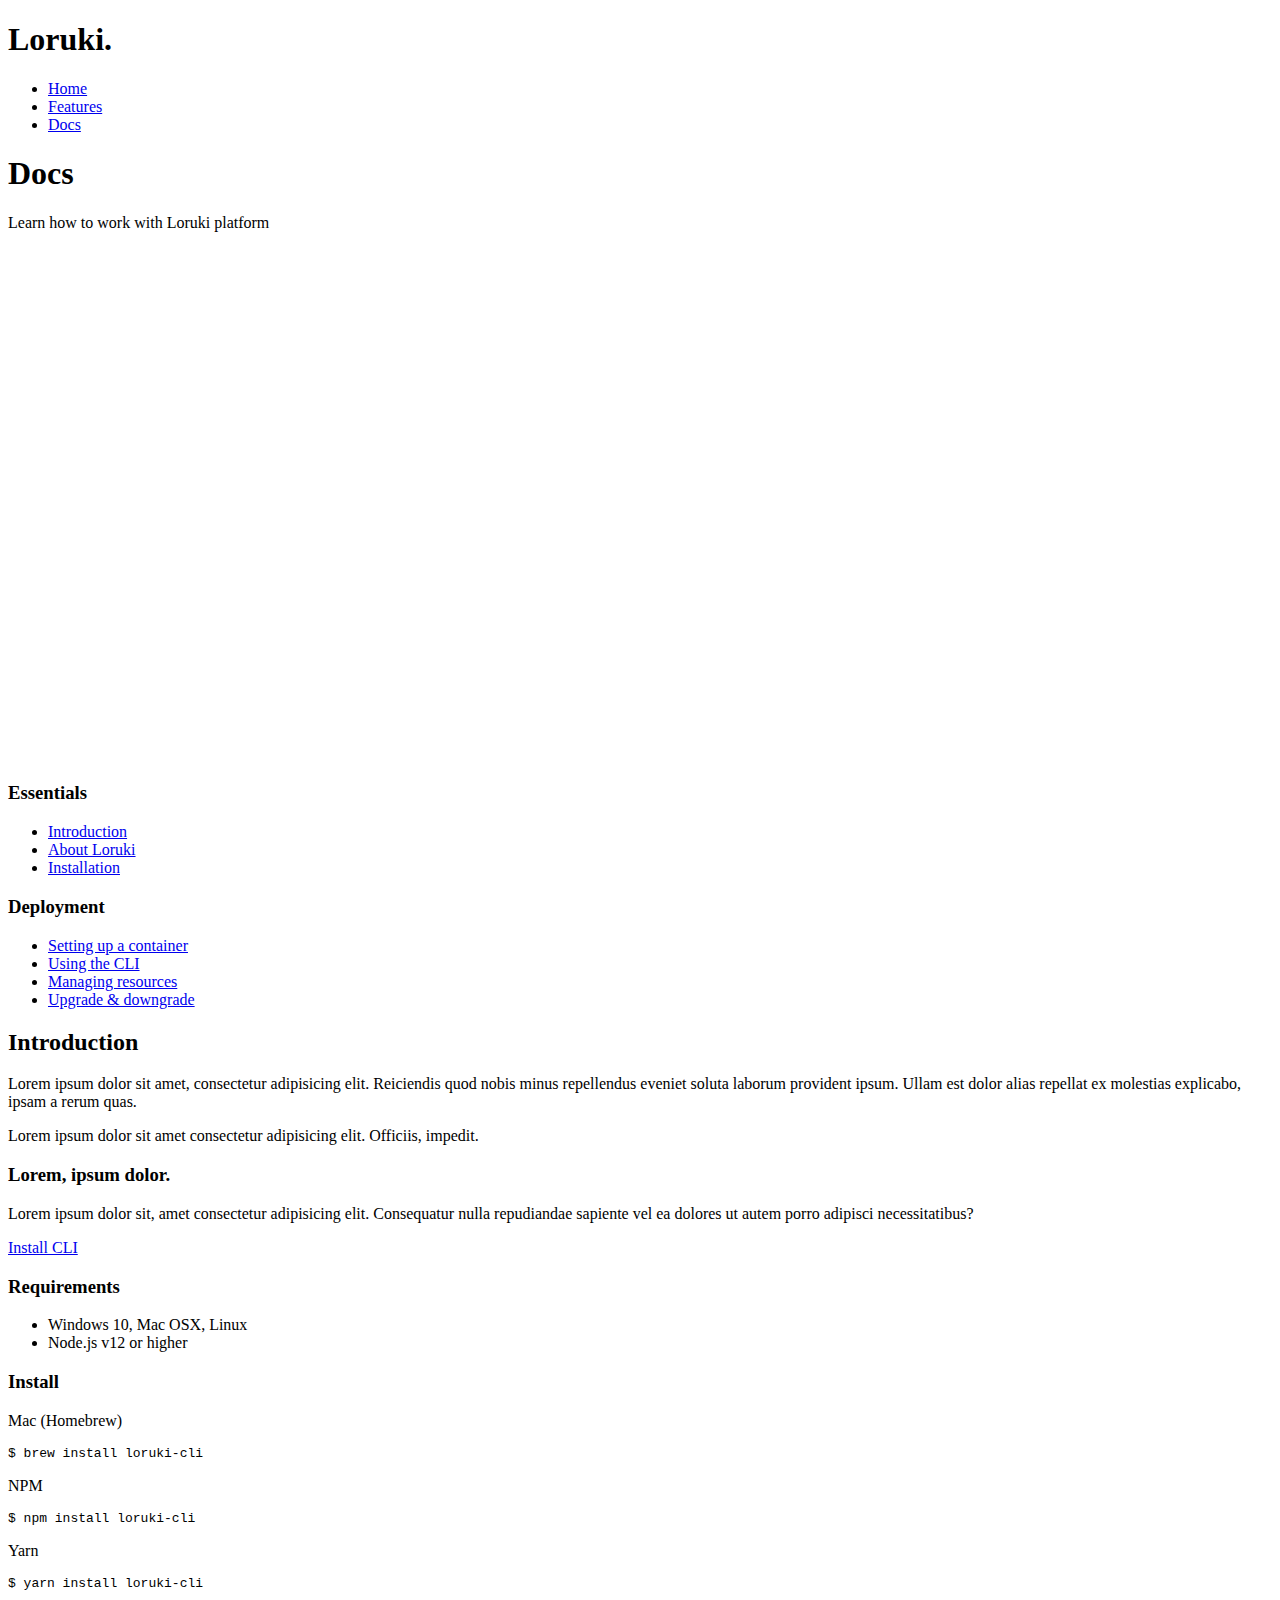
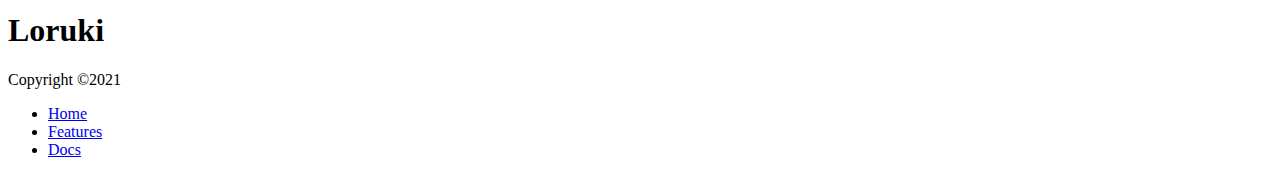
==== docs.html @ 9ac0b1a3 "initial commit" ====
<!DOCTYPE html>
<html lang="en">
  <head>
    <meta charset="UTF-8" />
    <meta http-equiv="X-UA-Compatible" content="IE=edge" />
    <meta name="viewport" content="width=device-width, initial-scale=1.0" />
    <link
      rel="stylesheet"
      href="https://cdnjs.cloudflare.com/ajax/libs/font-awesome/5.15.3/css/all.min.css"
      integrity="sha512-iBBXm8fW90+nuLcSKlbmrPcLa0OT92xO1BIsZ+ywDWZCvqsWgccV3gFoRBv0z+8dLJgyAHIhR35VZc2oM/gI1w=="
      crossorigin="anonymous"
    />
    <link rel="stylesheet" href="css/utilities.css" />
    <link rel="stylesheet" href="css/style.css" />
    <title>Loruki | cloud hosting for everyone</title>
  </head>
  <body>
    <!-- Navbar -->
    <div class="navbar">
      <div class="container flex">
        <h1 class="logo">Loruki.</h1>
        <nav>
          <ul>
            <li><a href="index.html">Home</a></li>
            <li><a href="features.html">Features</a></li>
            <li><a href="docs.html">Docs</a></li>
          </ul>
        </nav>
      </div>
    </div>

    <!-- Head -->
    <section class="docs-head bg-primary py-3">
      <div class="container grid">
        <div>
          <h1 class="xl">Docs</h1>
          <p class="lead">Learn how to work with Loruki platform</p>
        </div>
        <img src="images/docs.png" alt="" />
      </div>
    </section>

    <!-- Docs main -->
    <section class="docs-main my-4">
      <div class="container grid">
        <div class="card bg-light p3">
          <h3 class="my-2">Essentials</h3>
          <nav>
            <ul>
              <li><a class="text-primary" href="#">Introduction</a></li>
              <li><a href="#">About Loruki</a></li>
              <li><a href="#">Installation</a></li>
            </ul>
          </nav>

          <h3 class="my-2">Deployment</h3>
          <nav>
            <ul>
              <li><a href="#">Setting up a container</a></li>
              <li><a href="#">Using the CLI</a></li>
              <li><a href="#">Managing resources</a></li>
              <li><a href="#">Upgrade & downgrade</a></li>
            </ul>
          </nav>
        </div>
        <div class="card">
          <h2>Introduction</h2>
          <p>
            Lorem ipsum dolor sit amet, consectetur adipisicing elit. Reiciendis
            quod nobis minus repellendus eveniet soluta laborum provident ipsum.
            Ullam est dolor alias repellat ex molestias explicabo, ipsam a rerum
            quas.
          </p>
          <div class="alert alert-success">
            <i class="fas fa-info"></i>Lorem ipsum dolor sit amet consectetur
            adipisicing elit. Officiis, impedit.
          </div>

          <h3>Lorem, ipsum dolor.</h3>
          <p>
            Lorem ipsum dolor sit, amet consectetur adipisicing elit.
            Consequatur nulla repudiandae sapiente vel ea dolores ut autem porro
            adipisci necessitatibus?
          </p>
          <a href="#" class="btn btn-primary">Install CLI</a>

          <h3>Requirements</h3>
          <ul>
            <li>Windows 10, Mac OSX, Linux</li>
            <li>Node.js v12 or higher</li>
          </ul>

          <h3>Install</h3>
          <p>Mac (Homebrew)</p>
          <pre><code>$ brew install loruki-cli</code></pre>
          <p>NPM</p>
          <pre><code>$ npm install loruki-cli</code></pre>
          <p>Yarn</p>
          <pre><code>$ yarn install loruki-cli</code></pre>
        </div>
      </div>
    </section>

    <!-- Foooter -->
    <footer class="footer bg-dark-py-5">
      <div class="container grid grid-3">
        <div>
          <h1>Loruki</h1>
          <p>Copyright &copy;2021</p>
        </div>
        <nav>
          <ul>
            <li><a href="index.html">Home</a></li>
            <li><a href="features.html">Features</a></li>
            <li><a href="docs.html">Docs</a></li>
          </ul>
        </nav>
        <div class="social">
          <a href="#"><i class="fab fa-github fa-2x"></i></a>
          <a href="#"><i class="fab fa-facebook fa-2x"></i></a>
          <a href="#"><i class="fab fa-instagram fa-2x"></i></a>
          <a href="#"><i class="fab fa-twitter fa-2x"></i></a>
        </div>
      </div>
    </footer>
  </body>
</html>
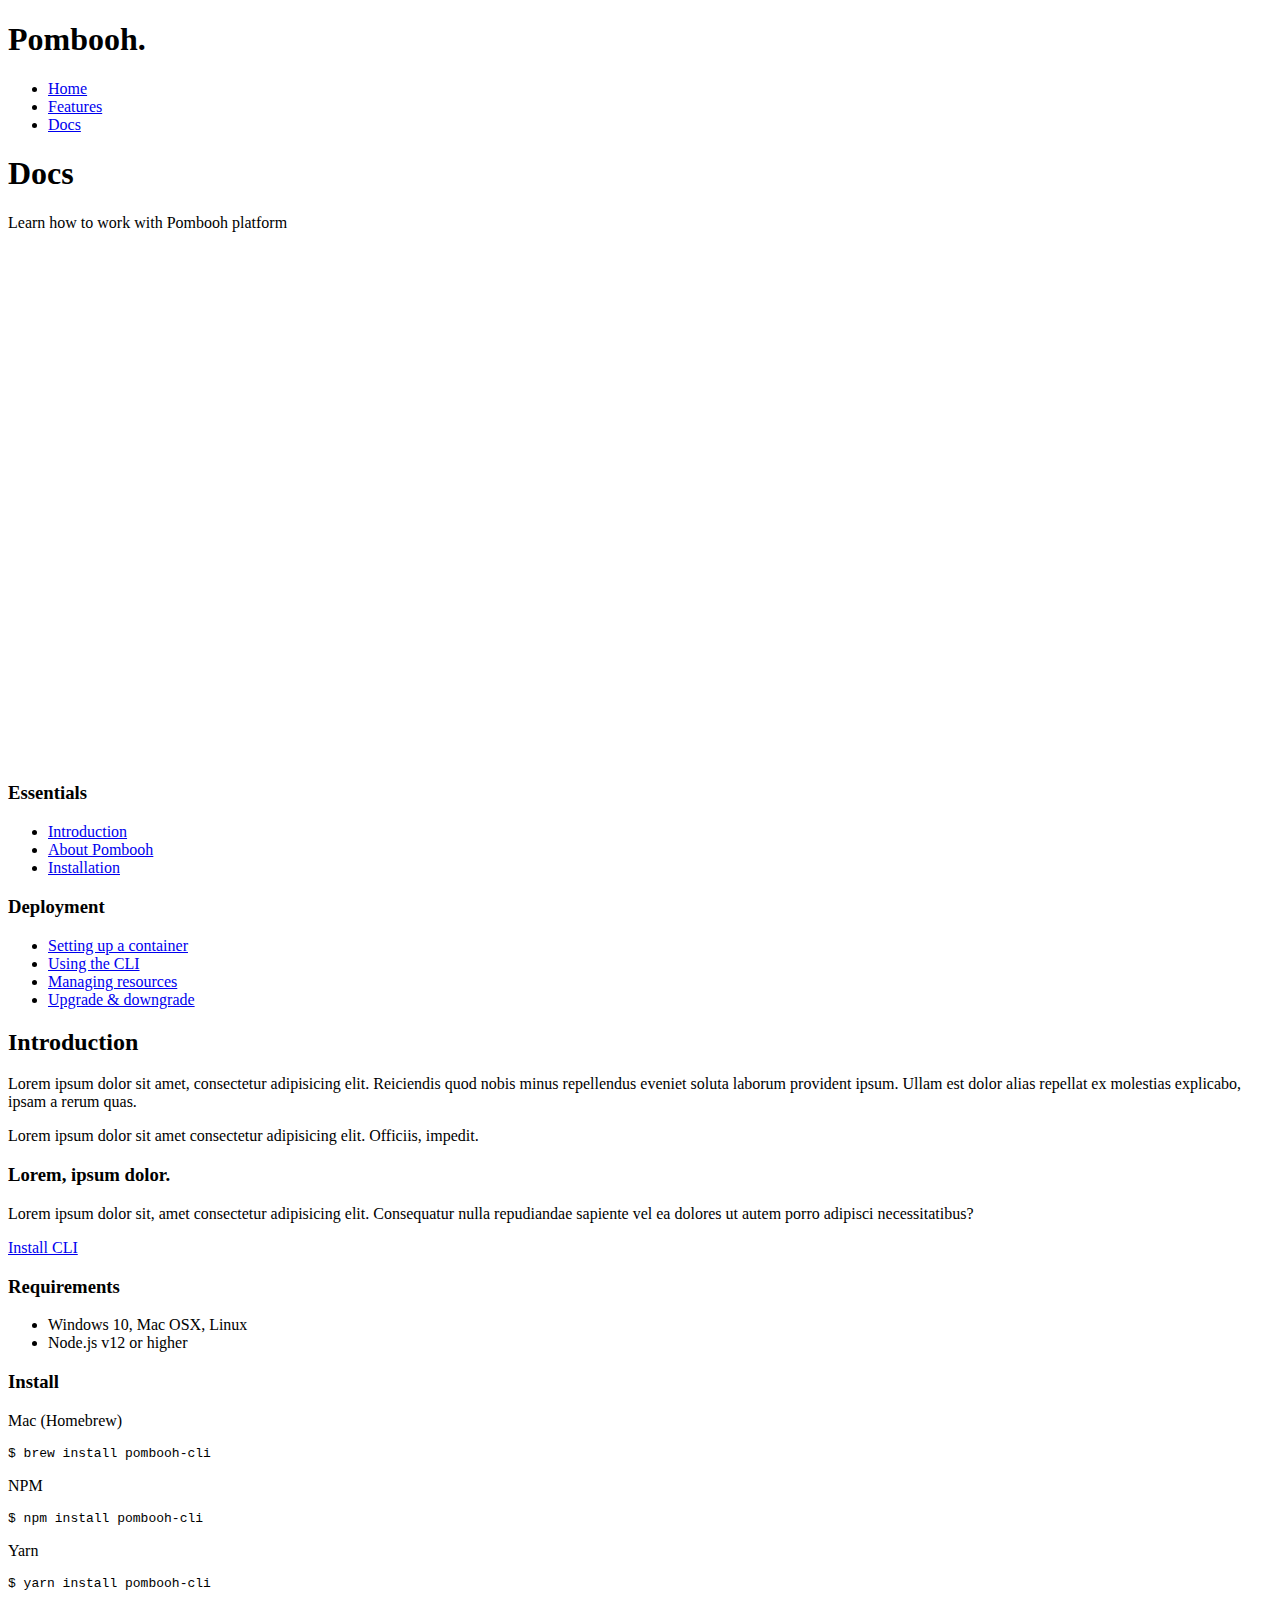
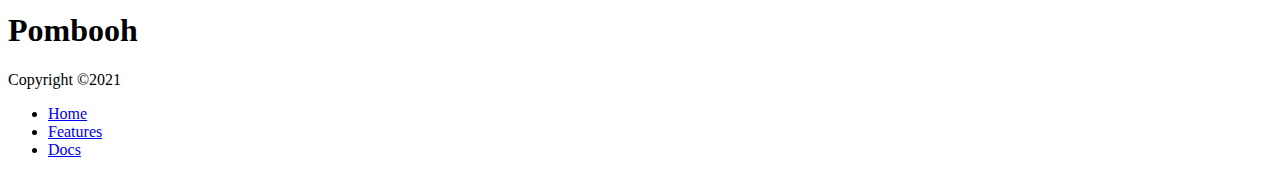
==== commit 5ab4c6cf: "initial commit" ====
--- a/docs.html
+++ b/docs.html
@@ -12,13 +12,13 @@
     />
     <link rel="stylesheet" href="css/utilities.css" />
     <link rel="stylesheet" href="css/style.css" />
-    <title>Loruki | cloud hosting for everyone</title>
+    <title>Pombooh | cloud hosting for everyone</title>
   </head>
   <body>
     <!-- Navbar -->
     <div class="navbar">
       <div class="container flex">
-        <h1 class="logo">Loruki.</h1>
+        <h1 class="logo">Pombooh.</h1>
         <nav>
           <ul>
             <li><a href="index.html">Home</a></li>
@@ -34,7 +34,7 @@
       <div class="container grid">
         <div>
           <h1 class="xl">Docs</h1>
-          <p class="lead">Learn how to work with Loruki platform</p>
+          <p class="lead">Learn how to work with Pombooh platform</p>
         </div>
         <img src="images/docs.png" alt="" />
       </div>
@@ -48,7 +48,7 @@
           <nav>
             <ul>
               <li><a class="text-primary" href="#">Introduction</a></li>
-              <li><a href="#">About Loruki</a></li>
+              <li><a href="#">About Pombooh</a></li>
               <li><a href="#">Installation</a></li>
             </ul>
           </nav>
@@ -92,11 +92,11 @@
 
           <h3>Install</h3>
           <p>Mac (Homebrew)</p>
-          <pre><code>$ brew install loruki-cli</code></pre>
+          <pre><code>$ brew install pombooh-cli</code></pre>
           <p>NPM</p>
-          <pre><code>$ npm install loruki-cli</code></pre>
+          <pre><code>$ npm install pombooh-cli</code></pre>
           <p>Yarn</p>
-          <pre><code>$ yarn install loruki-cli</code></pre>
+          <pre><code>$ yarn install pombooh-cli</code></pre>
         </div>
       </div>
     </section>
@@ -105,7 +105,7 @@
     <footer class="footer bg-dark-py-5">
       <div class="container grid grid-3">
         <div>
-          <h1>Loruki</h1>
+          <h1>Pombooh</h1>
           <p>Copyright &copy;2021</p>
         </div>
         <nav>
